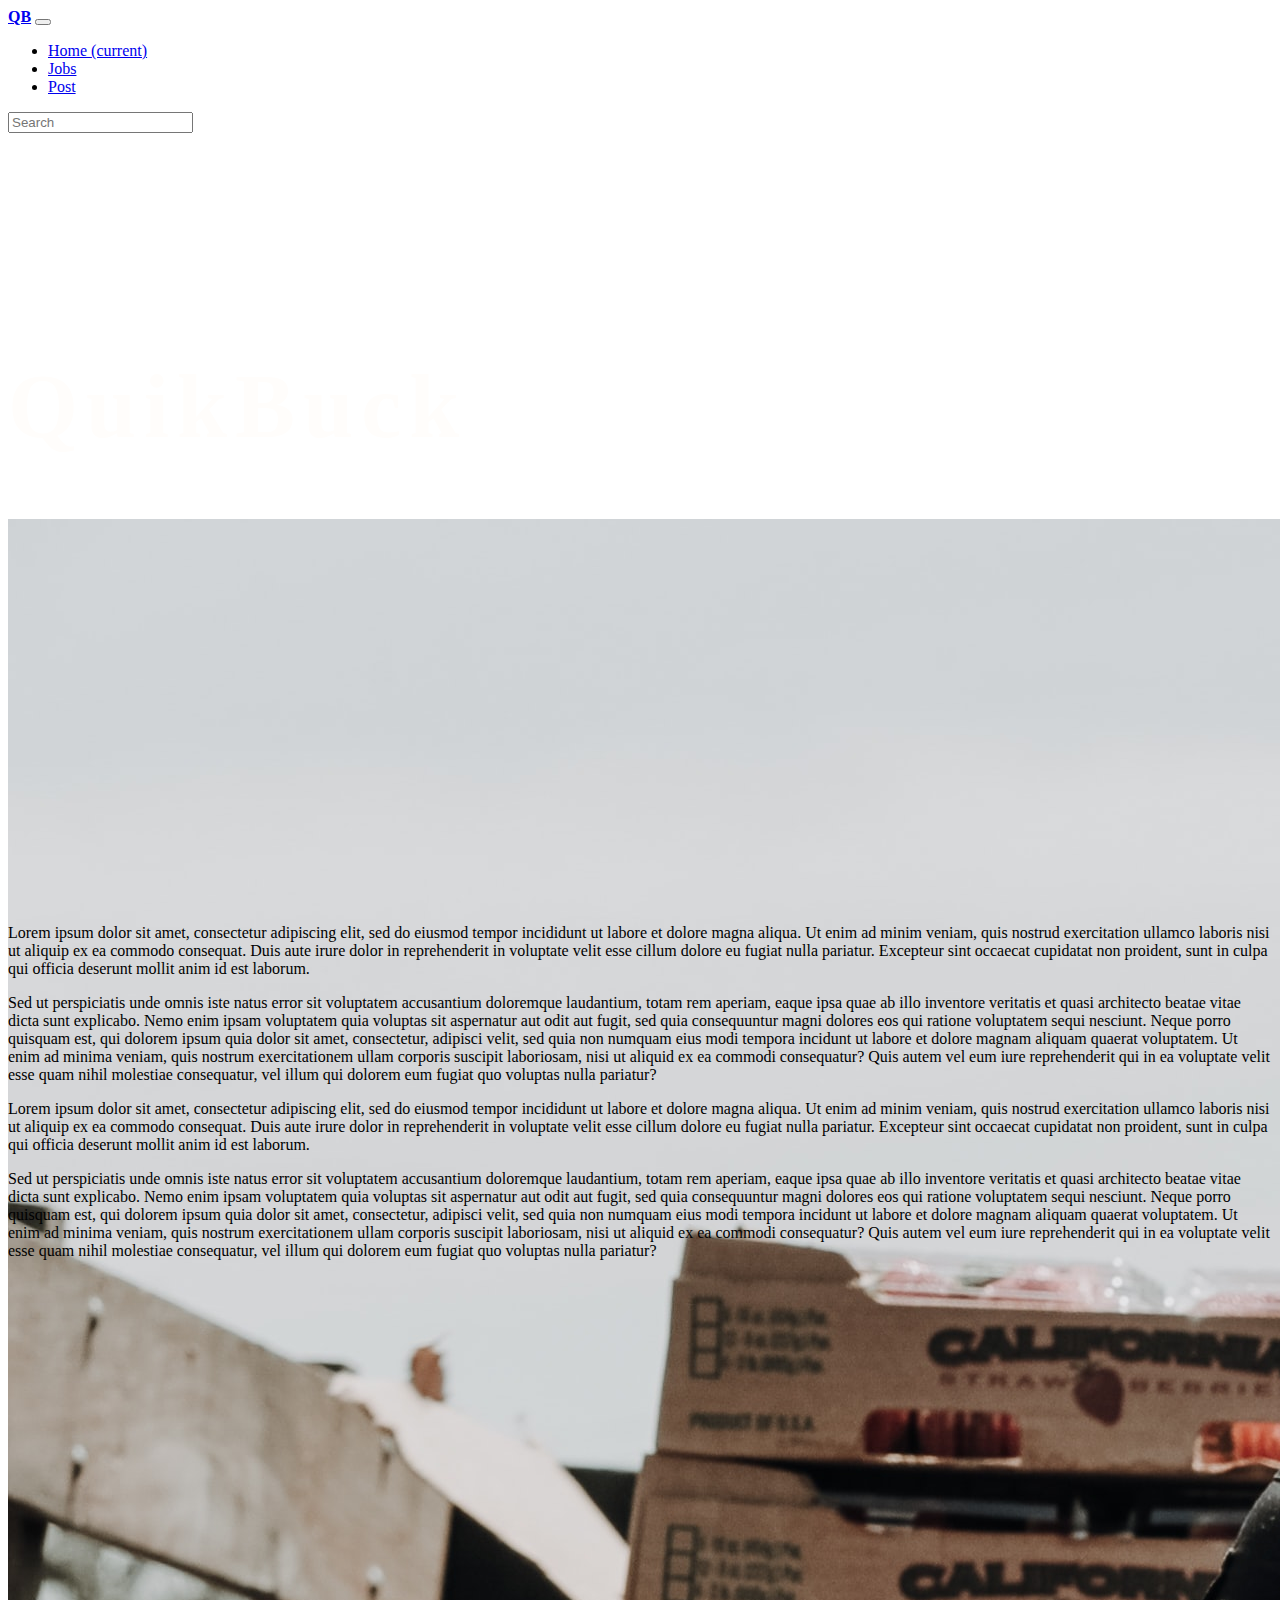
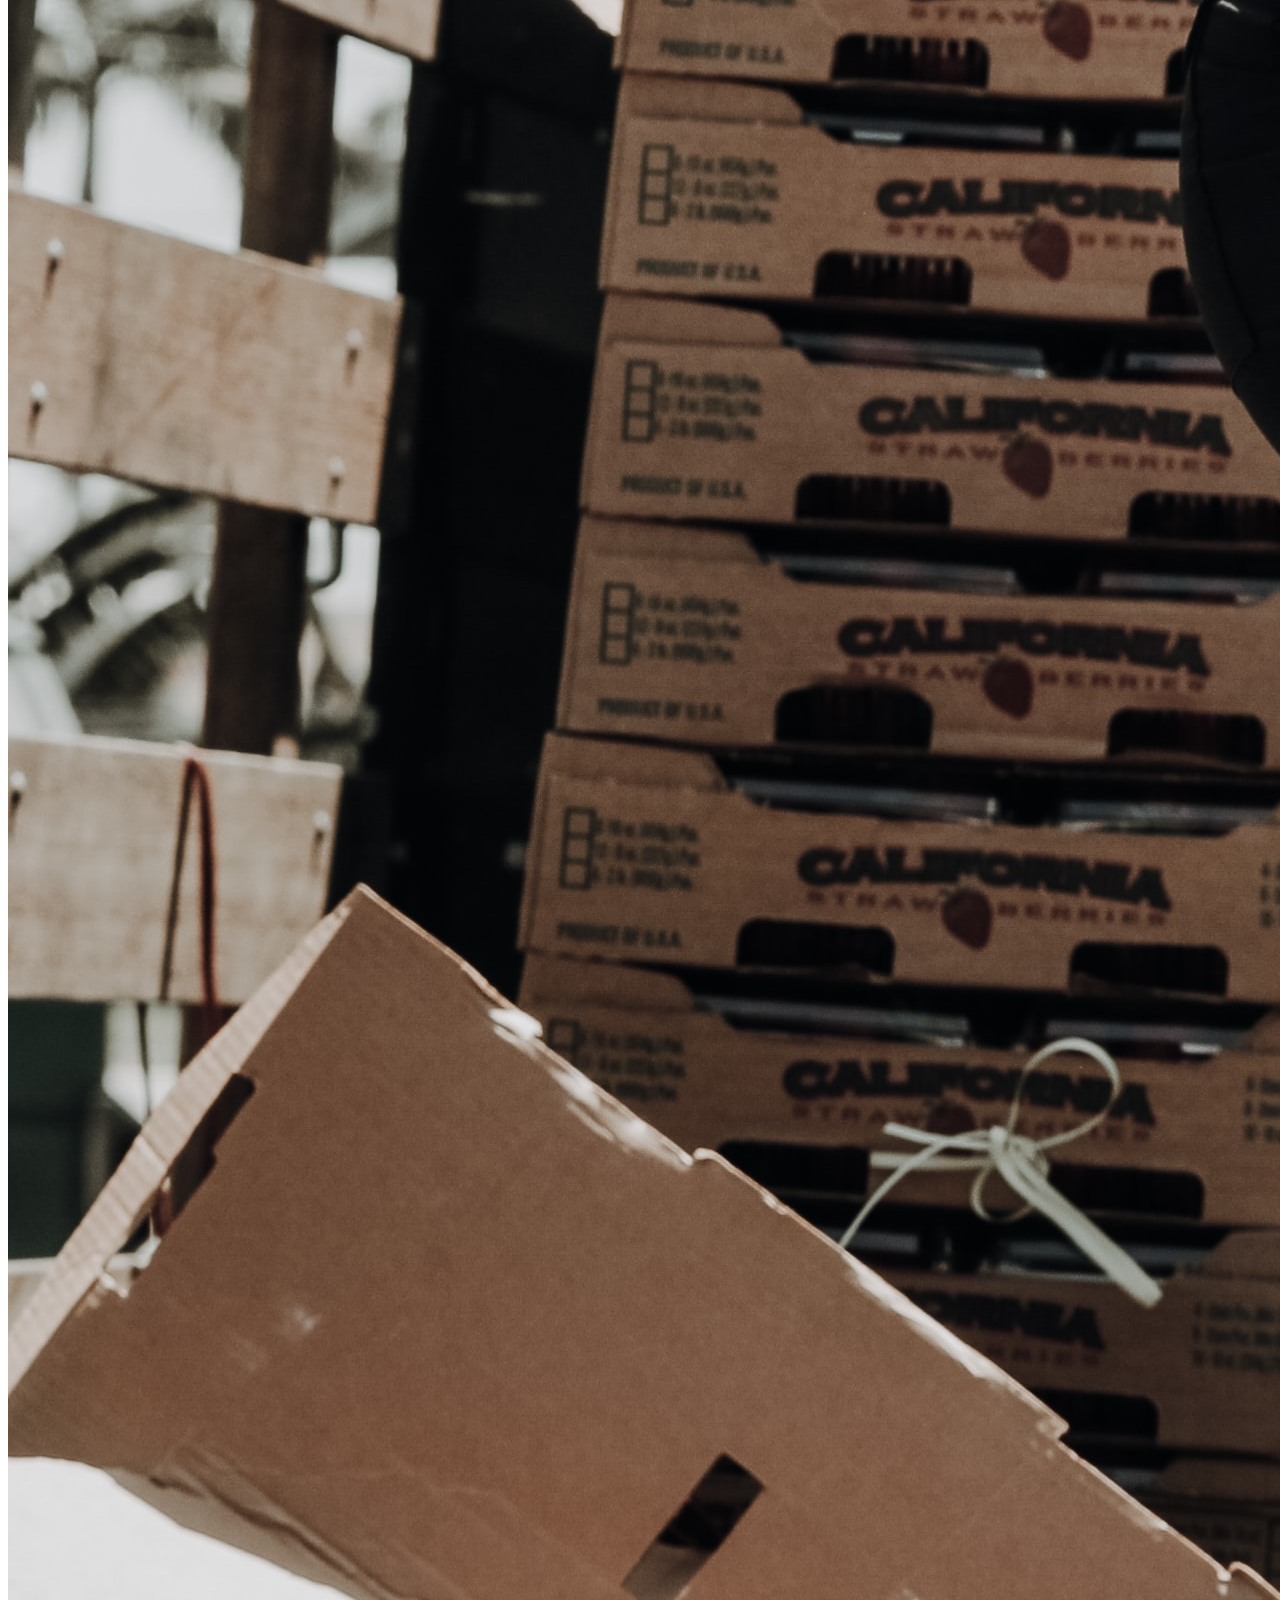
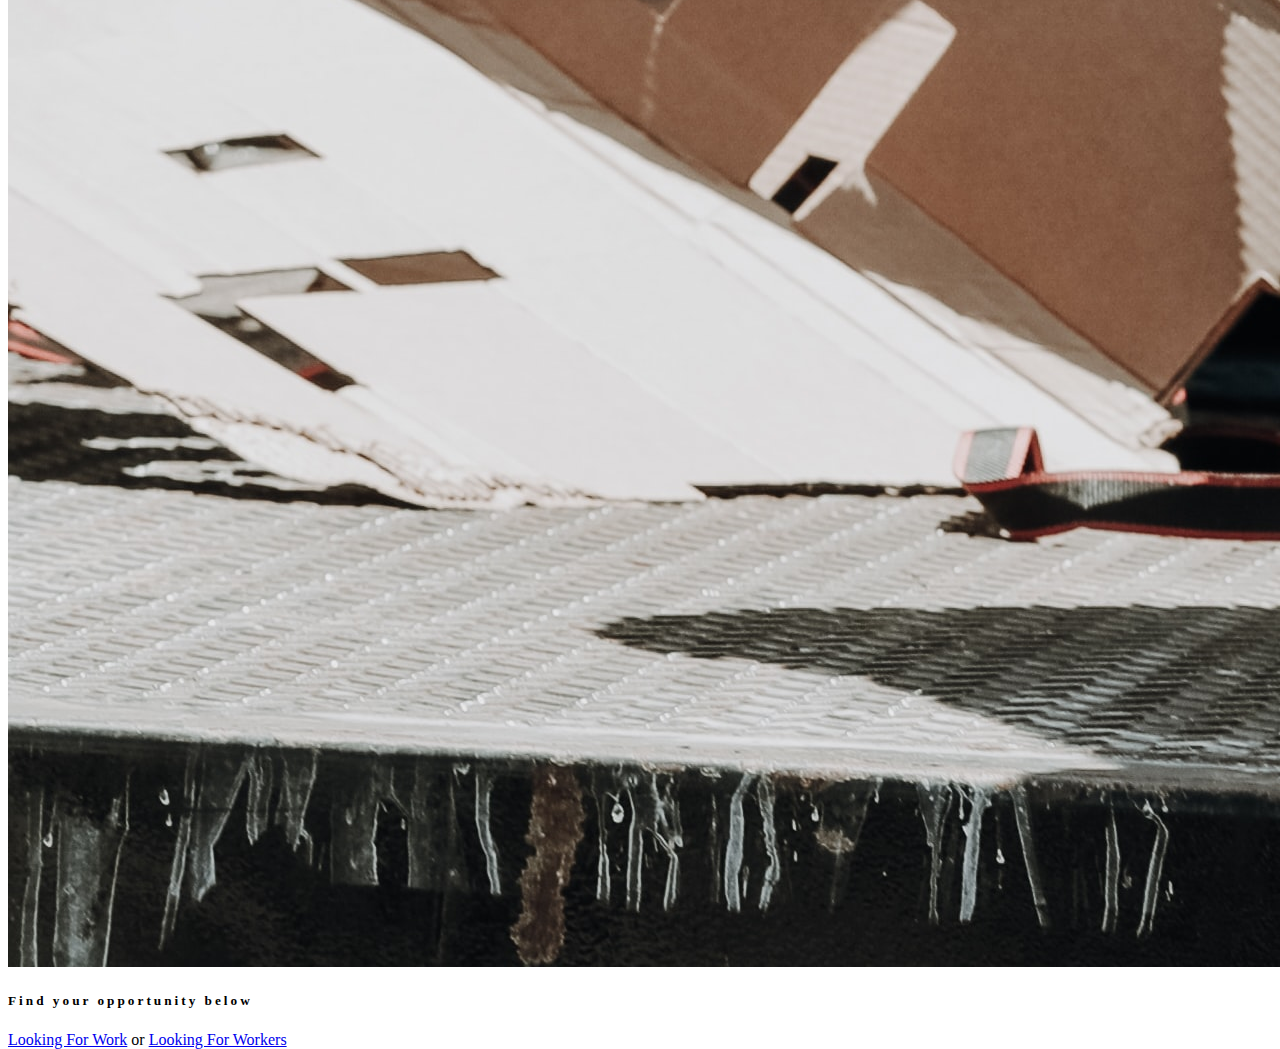
==== index.html @ 948f58cd "Working bootstrap template" ====
<!DOCTYPE html>
<html lang="en">
<head>
    <meta charset="UTF-8">
    <meta name="viewport" content="width=device-width, initial-scale=1.0">
    <title>QuikBuck</title>
<!-- CSS Needed for Bootstrap -->
    <link rel="stylesheet" href="https://cdn.jsdelivr.net/npm/bootstrap@4.5.3/dist/css/bootstrap.min.css" 
    integrity="sha384-TX8t27EcRE3e/ihU7zmQxVncDAy5uIKz4rEkgIXeMed4M0jlfIDPvg6uqKI2xXr2" crossorigin="anonymous">
<!-- CUSTOM STYLES -->
<link rel="stylesheet" href="styles.css">
</head>
<body>

        <header>
          <!--Navbar-->
          <nav class="navbar navbar-expand-lg navbar-dark fixed-top scrolling-navbar">
            <div class="container">
              <a class="navbar-brand" href="#"><strong>QB</strong></a>
              <button class="navbar-toggler" type="button" data-toggle="collapse" data-target="#navbarSupportedContent-7" aria-controls="navbarSupportedContent-7" aria-expanded="false" aria-label="Toggle navigation">
                <span class="navbar-toggler-icon"></span>
              </button>
              <div class="collapse navbar-collapse" id="navbarSupportedContent-7">
                <ul class="navbar-nav mr-auto">
                  <li class="nav-item active">
                    <a class="nav-link" href="#">Home <span class="sr-only">(current)</span></a>
                  </li>
                  <li class="nav-item">
                    <a class="nav-link" href="#">Jobs</a>
                  </li>
                  <li class="nav-item">
                    <a class="nav-link" href="#">Post</a>
                  </li>
                </ul>
                <form class="form-inline">
                  <div class="md-form my-0">
                    <input class="form-control mr-sm-2" type="text" placeholder="Search" aria-label="Search">
                  </div>
                </form>
              </div>
            </div>
          </nav>
          <!-- Navbar -->
          <!-- Full Page Intro -->
          <div class="view" style="background-image: url('jason-dent-eB1ziPSixlQ-unsplash.jpg'); background-repeat: no-repeat; background-size: cover; background-position: center center;">
        <div name="landing-header">
        </br>
            </br>
            </br>
            </br>
            </br>
            </br>
            </br>
            </br>
            </br>
            <h1 class="card-title offset-4" id="page-header">QuikBuck</h5>
        </div>
        
            <div id="landing-card">

            <div class="card offset-8 col align-self-center " style="width: 28rem;">
                <div class="row">
                    <div class="containter">
                <img src="joel-muniz-A4Ax1ApccfA-unsplash.jpg" class="card-img-top" alt="..."></div>
                <div class="card-body">
                  <h5 class="card-title">Find your opportunity below</h5>
                  
                  <a href="#" class="btn btn-primary">Looking For Work</a> or
                  <a href="#" class="btn btn-primary">Looking For Workers</a>
                </div>
            </div>
              </div>
        </div>


          </div>
          <!-- Full Page Intro -->
        </header>
        <!-- Main navigation -->
        <!--Main Layout-->
        <main>
          <div class="container">
            <!--Grid row-->
            <div class="row py-5">
              <!--Grid column-->
              <div class="col-md-12 text-center">
                <p>Lorem ipsum dolor sit amet, consectetur adipiscing elit, sed do eiusmod tempor incididunt ut labore et dolore magna aliqua. Ut enim ad minim veniam, quis nostrud exercitation ullamco laboris nisi ut aliquip ex ea commodo consequat. Duis aute irure dolor in reprehenderit in voluptate velit esse cillum dolore eu fugiat nulla pariatur. Excepteur sint occaecat cupidatat non proident, sunt in culpa qui officia deserunt mollit anim id est laborum.</p>
                <p>Sed ut perspiciatis unde omnis iste natus error sit voluptatem accusantium doloremque laudantium, totam rem aperiam, eaque ipsa quae ab illo inventore veritatis et quasi architecto beatae vitae dicta sunt explicabo. Nemo enim ipsam voluptatem quia voluptas sit aspernatur aut odit aut fugit, sed quia consequuntur magni dolores eos qui ratione voluptatem sequi nesciunt. Neque porro quisquam est, qui dolorem ipsum quia dolor sit amet, consectetur, adipisci velit, sed quia non numquam eius modi tempora incidunt ut labore et dolore magnam aliquam quaerat voluptatem. Ut enim ad minima veniam, quis nostrum exercitationem ullam corporis suscipit laboriosam, nisi ut aliquid ex ea commodi consequatur? Quis autem vel eum iure reprehenderit qui in ea voluptate velit esse quam nihil molestiae consequatur, vel illum qui dolorem eum fugiat quo voluptas nulla pariatur?</p>
                <p>Lorem ipsum dolor sit amet, consectetur adipiscing elit, sed do eiusmod tempor incididunt ut labore et dolore magna aliqua. Ut enim ad minim veniam, quis nostrud exercitation ullamco laboris nisi ut aliquip ex ea commodo consequat. Duis aute irure dolor in reprehenderit in voluptate velit esse cillum dolore eu fugiat nulla pariatur. Excepteur sint occaecat cupidatat non proident, sunt in culpa qui officia deserunt mollit anim id est laborum.</p>
                <p>Sed ut perspiciatis unde omnis iste natus error sit voluptatem accusantium doloremque laudantium, totam rem aperiam, eaque ipsa quae ab illo inventore veritatis et quasi architecto beatae vitae dicta sunt explicabo. Nemo enim ipsam voluptatem quia voluptas sit aspernatur aut odit aut fugit, sed quia consequuntur magni dolores eos qui ratione voluptatem sequi nesciunt. Neque porro quisquam est, qui dolorem ipsum quia dolor sit amet, consectetur, adipisci velit, sed quia non numquam eius modi tempora incidunt ut labore et dolore magnam aliquam quaerat voluptatem. Ut enim ad minima veniam, quis nostrum exercitationem ullam corporis suscipit laboriosam, nisi ut aliquid ex ea commodi consequatur? Quis autem vel eum iure reprehenderit qui in ea voluptate velit esse quam nihil molestiae consequatur, vel illum qui dolorem eum fugiat quo voluptas nulla pariatur?</p>
              </div>
              <!--Grid column-->
            </div>
            <!--Grid row-->
          </div>
        </main>
        <!--Main Layout-->

    </body>

<!-- Javascript needed for Bootstrap -->
    <script src="https://code.jquery.com/jquery-3.5.1.slim.min.js" 
    integrity="sha384-DfXdz2htPH0lsSSs5nCTpuj/zy4C+OGpamoFVy38MVBnE+IbbVYUew+OrCXaRkfj" 
    crossorigin="anonymous"></script>
    <script src="https://cdn.jsdelivr.net/npm/popper.js@1.16.1/dist/umd/popper.min.js" 
    integrity="sha384-9/reFTGAW83EW2RDu2S0VKaIzap3H66lZH81PoYlFhbGU+6BZp6G7niu735Sk7lN" 
    crossorigin="anonymous"></script>
    <script src="https://cdn.jsdelivr.net/npm/bootstrap@4.5.3/dist/js/bootstrap.min.js" 
    integrity="sha384-w1Q4orYjBQndcko6MimVbzY0tgp4pWB4lZ7lr30WKz0vr/aWKhXdBNmNb5D92v7s" 
    crossorigin="anonymous"></script>
</body>
</html>
---- styles.css ----
html,
body,
header,
.view {
  height: 100%;
}

@media (max-width: 740px) {
  html,
  body,
  header,
  .view {
    height: 100vh;
  }
}

.top-nav-collapse {
  background-color: #78909c !important;
}

.navbar:not(.top-nav-collapse) {
  background: transparent !important;
}

@media (max-width: 991px) {
  .navbar:not(.top-nav-collapse) {
    background: #78909c !important;
  }
}

h1 {
  letter-spacing: 8px;
}

h5 {
  letter-spacing: 3px;
}

.hr-light {
  border-top: 3px solid #fff;
  width: 80px;
}

#page-header {
    color: rgb(255, 253, 251);
    font-size: 90px;
    text-shadow: rgba(231, 222, 210, 0);
    text-shadow: black;
}
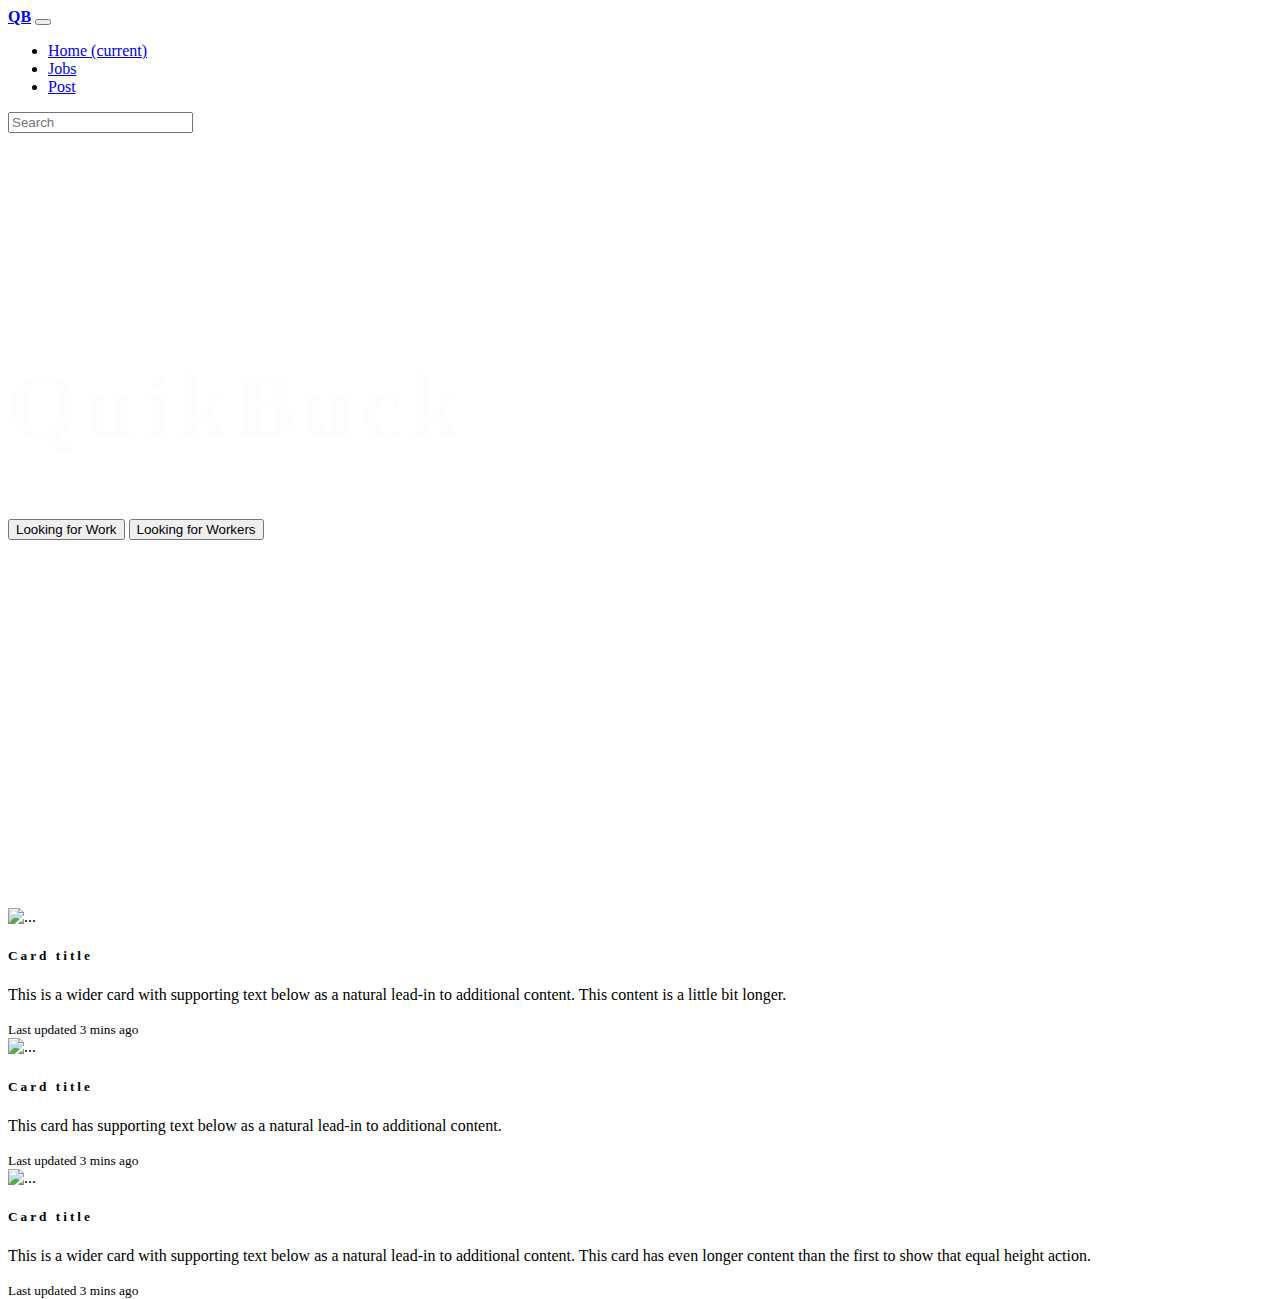
==== commit e2cae0e2: "added card elements" ====
--- a/index.html
+++ b/index.html
@@ -55,23 +55,10 @@
             </br>
             <h1 class="card-title offset-4" id="page-header">QuikBuck</h5>
         </div>
-        
-            <div id="landing-card">
-
-            <div class="card offset-8 col align-self-center " style="width: 28rem;">
-                <div class="row">
-                    <div class="containter">
-                <img src="joel-muniz-A4Ax1ApccfA-unsplash.jpg" class="card-img-top" alt="..."></div>
-                <div class="card-body">
-                  <h5 class="card-title">Find your opportunity below</h5>
-                  
-                  <a href="#" class="btn btn-primary">Looking For Work</a> or
-                  <a href="#" class="btn btn-primary">Looking For Workers</a>
-                </div>
-            </div>
-              </div>
-        </div>
-
+        <div id="lfw-buttons" class="expand-lg col-4">
+        <button type="button" class="btn btn-primary btn-lg">Looking for Work</button>
+        <button type="button" class="btn btn-primary btn-lg">Looking for Workers</button>
+      </div>
 
           </div>
           <!-- Full Page Intro -->
@@ -79,19 +66,37 @@
         <!-- Main navigation -->
         <!--Main Layout-->
         <main>
-          <div class="container">
-            <!--Grid row-->
-            <div class="row py-5">
-              <!--Grid column-->
-              <div class="col-md-12 text-center">
-                <p>Lorem ipsum dolor sit amet, consectetur adipiscing elit, sed do eiusmod tempor incididunt ut labore et dolore magna aliqua. Ut enim ad minim veniam, quis nostrud exercitation ullamco laboris nisi ut aliquip ex ea commodo consequat. Duis aute irure dolor in reprehenderit in voluptate velit esse cillum dolore eu fugiat nulla pariatur. Excepteur sint occaecat cupidatat non proident, sunt in culpa qui officia deserunt mollit anim id est laborum.</p>
-                <p>Sed ut perspiciatis unde omnis iste natus error sit voluptatem accusantium doloremque laudantium, totam rem aperiam, eaque ipsa quae ab illo inventore veritatis et quasi architecto beatae vitae dicta sunt explicabo. Nemo enim ipsam voluptatem quia voluptas sit aspernatur aut odit aut fugit, sed quia consequuntur magni dolores eos qui ratione voluptatem sequi nesciunt. Neque porro quisquam est, qui dolorem ipsum quia dolor sit amet, consectetur, adipisci velit, sed quia non numquam eius modi tempora incidunt ut labore et dolore magnam aliquam quaerat voluptatem. Ut enim ad minima veniam, quis nostrum exercitationem ullam corporis suscipit laboriosam, nisi ut aliquid ex ea commodi consequatur? Quis autem vel eum iure reprehenderit qui in ea voluptate velit esse quam nihil molestiae consequatur, vel illum qui dolorem eum fugiat quo voluptas nulla pariatur?</p>
-                <p>Lorem ipsum dolor sit amet, consectetur adipiscing elit, sed do eiusmod tempor incididunt ut labore et dolore magna aliqua. Ut enim ad minim veniam, quis nostrud exercitation ullamco laboris nisi ut aliquip ex ea commodo consequat. Duis aute irure dolor in reprehenderit in voluptate velit esse cillum dolore eu fugiat nulla pariatur. Excepteur sint occaecat cupidatat non proident, sunt in culpa qui officia deserunt mollit anim id est laborum.</p>
-                <p>Sed ut perspiciatis unde omnis iste natus error sit voluptatem accusantium doloremque laudantium, totam rem aperiam, eaque ipsa quae ab illo inventore veritatis et quasi architecto beatae vitae dicta sunt explicabo. Nemo enim ipsam voluptatem quia voluptas sit aspernatur aut odit aut fugit, sed quia consequuntur magni dolores eos qui ratione voluptatem sequi nesciunt. Neque porro quisquam est, qui dolorem ipsum quia dolor sit amet, consectetur, adipisci velit, sed quia non numquam eius modi tempora incidunt ut labore et dolore magnam aliquam quaerat voluptatem. Ut enim ad minima veniam, quis nostrum exercitationem ullam corporis suscipit laboriosam, nisi ut aliquid ex ea commodi consequatur? Quis autem vel eum iure reprehenderit qui in ea voluptate velit esse quam nihil molestiae consequatur, vel illum qui dolorem eum fugiat quo voluptas nulla pariatur?</p>
+          <div class="card-group">
+            <div class="card">
+              <img src="..." class="card-img-top" alt="...">
+              <div class="card-body">
+                <h5 class="card-title">Card title</h5>
+                <p class="card-text">This is a wider card with supporting text below as a natural lead-in to additional content. This content is a little bit longer.</p>
               </div>
-              <!--Grid column-->
+              <div class="card-footer">
+                <small class="text-muted">Last updated 3 mins ago</small>
+              </div>
             </div>
-            <!--Grid row-->
+            <div class="card">
+              <img src="..." class="card-img-top" alt="...">
+              <div class="card-body">
+                <h5 class="card-title">Card title</h5>
+                <p class="card-text">This card has supporting text below as a natural lead-in to additional content.</p>
+              </div>
+              <div class="card-footer">
+                <small class="text-muted">Last updated 3 mins ago</small>
+              </div>
+            </div>
+            <div class="card">
+              <img src="..." class="card-img-top" alt="...">
+              <div class="card-body">
+                <h5 class="card-title">Card title</h5>
+                <p class="card-text">This is a wider card with supporting text below as a natural lead-in to additional content. This card has even longer content than the first to show that equal height action.</p>
+              </div>
+              <div class="card-footer">
+                <small class="text-muted">Last updated 3 mins ago</small>
+              </div>
+            </div>
           </div>
         </main>
         <!--Main Layout-->
--- a/styles.css
+++ b/styles.css
@@ -46,4 +46,5 @@
     font-size: 90px;
     text-shadow: rgba(231, 222, 210, 0);
     text-shadow: black;
-}+}
+
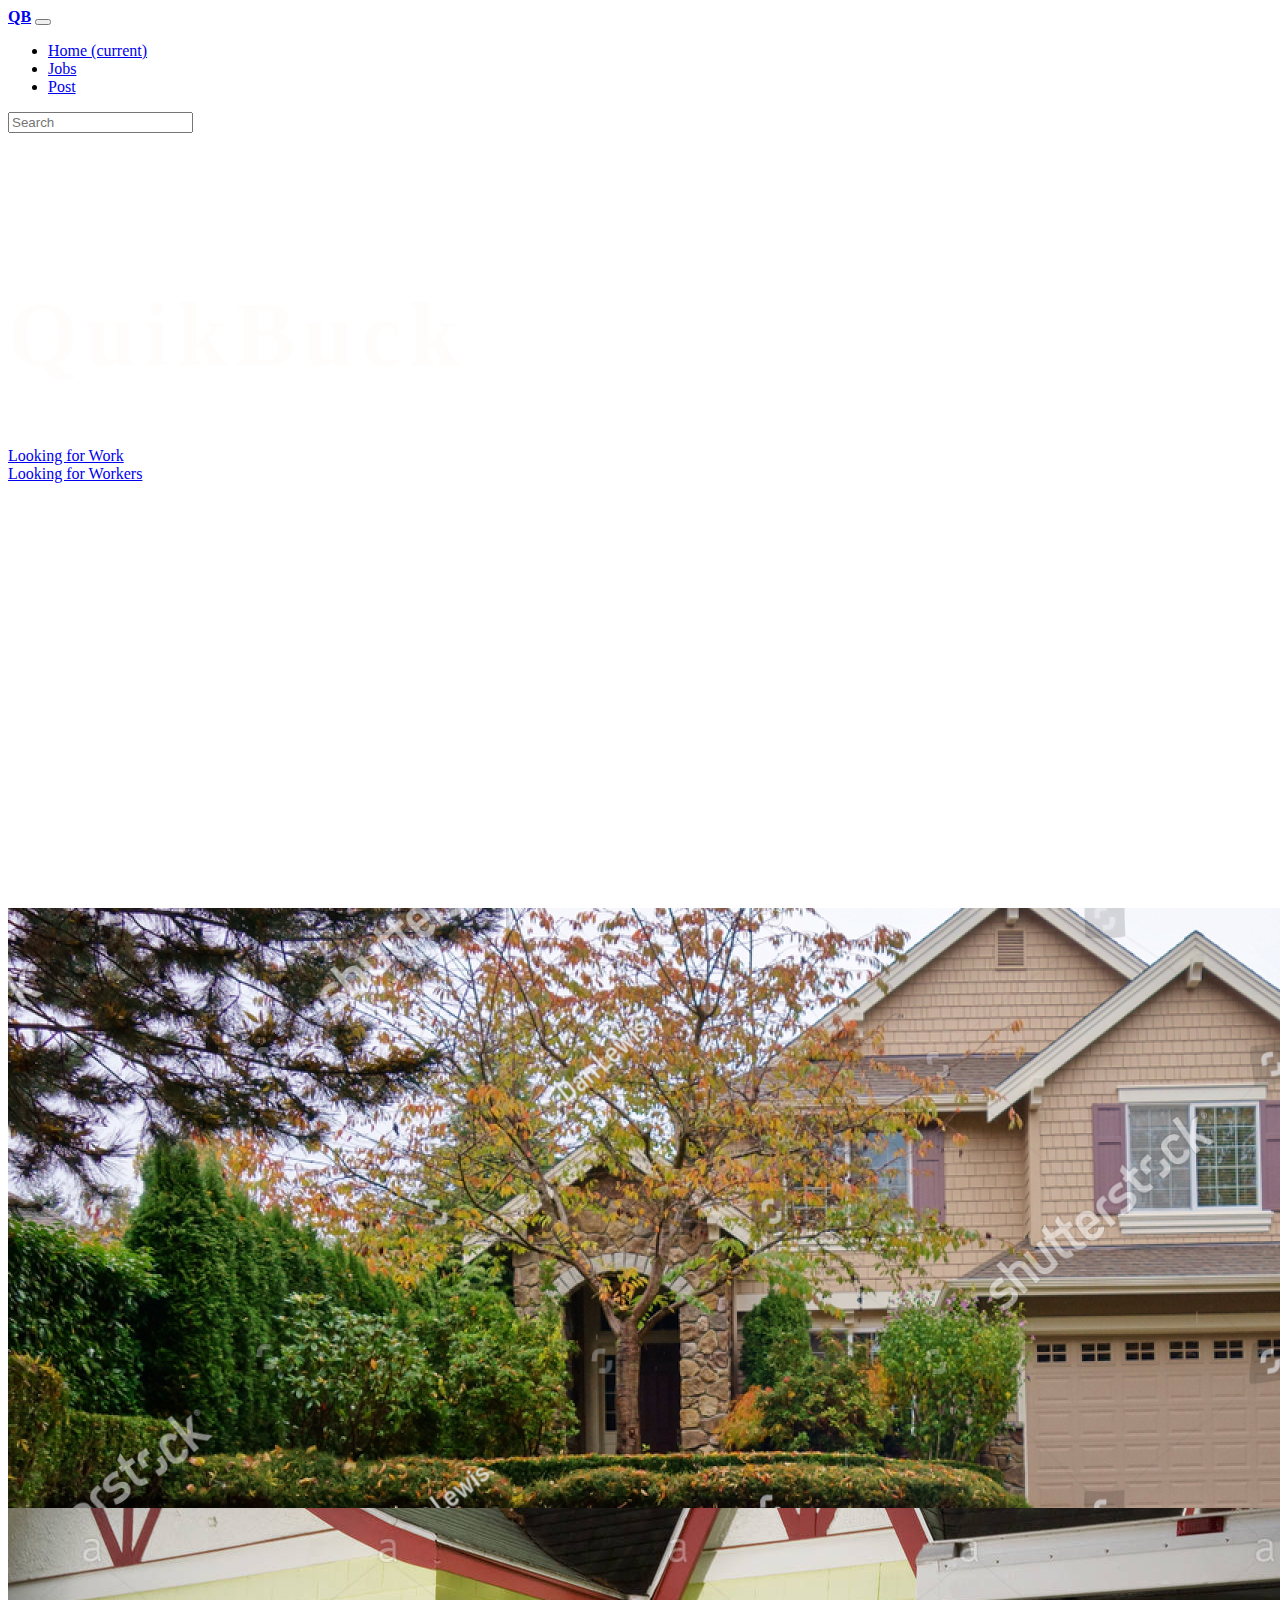
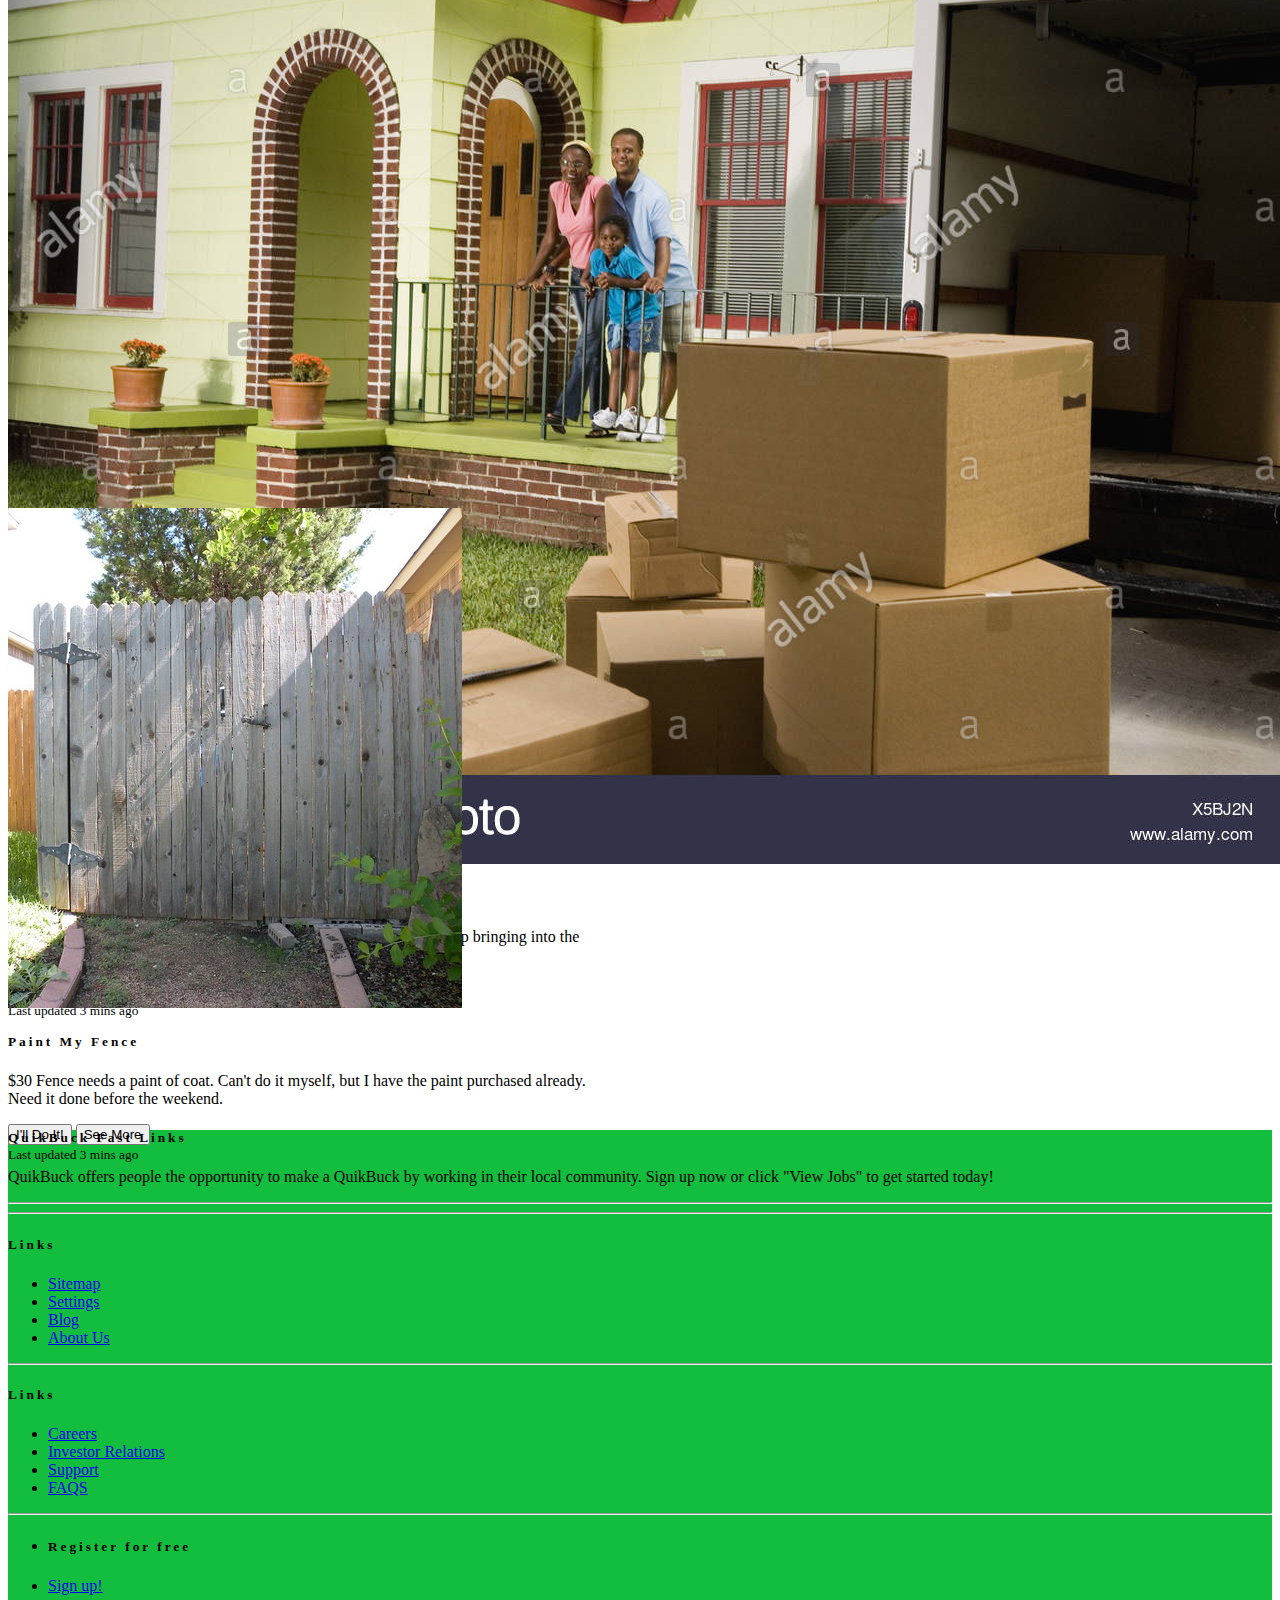
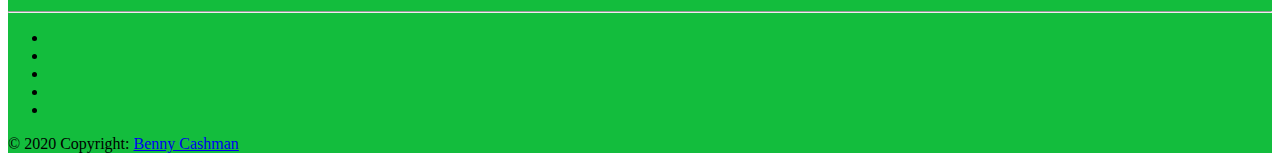
==== commit f43d4007: "Added working Jobs page" ====
--- a/index.html
+++ b/index.html
@@ -26,7 +26,7 @@
                     <a class="nav-link" href="#">Home <span class="sr-only">(current)</span></a>
                   </li>
                   <li class="nav-item">
-                    <a class="nav-link" href="#">Jobs</a>
+                    <a class="nav-link" href="lookingforwork.html">Jobs</a>
                   </li>
                   <li class="nav-item">
                     <a class="nav-link" href="#">Post</a>
@@ -42,22 +42,21 @@
           </nav>
           <!-- Navbar -->
           <!-- Full Page Intro -->
-          <div class="view" style="background-image: url('jason-dent-eB1ziPSixlQ-unsplash.jpg'); background-repeat: no-repeat; background-size: cover; background-position: center center;">
-        <div name="landing-header">
-        </br>
-            </br>
-            </br>
-            </br>
-            </br>
-            </br>
-            </br>
-            </br>
-            </br>
+        
+          <div class="view align-self-center jumbotron jumbotron-fluid pb-5 align-content-center" 
+          style="background-image: url('jason-dent-eB1ziPSixlQ-unsplash.jpg'); background-repeat: no-repeat; background-size: cover; background-position: center center;">
+        <div name="landing-header" class="">
+        </br>
+        </br>
+        </br>
+        </br>
+        </br>
+      
             <h1 class="card-title offset-4" id="page-header">QuikBuck</h5>
         </div>
-        <div id="lfw-buttons" class="expand-lg col-4">
-        <button type="button" class="btn btn-primary btn-lg">Looking for Work</button>
-        <button type="button" class="btn btn-primary btn-lg">Looking for Workers</button>
+        <div id="lfw-buttons" class="expand-lg d-flex flex-column">
+        <a class="btn btn-primary btn-lg d-flex justify-content-center m-auto " href="lookingforwork.html" role="button">Looking for Work </a> <br>
+        <a class="btn btn-primary btn-lg d-flex justify-content-center m-auto " href="lookingforworkers.html" role="button">Looking for Workers </a>
       </div>
 
           </div>
@@ -67,31 +66,45 @@
         <!--Main Layout-->
         <main>
           <div class="card-group">
-            <div class="card">
-              <img src="..." class="card-img-top" alt="...">
+            <div class="card"id="job-cards" >
+              <img src="rakeleaves.jpg" class="card-img-top" alt="..." id="job-card-image">
               <div class="card-body">
-                <h5 class="card-title">Card title</h5>
-                <p class="card-text">This is a wider card with supporting text below as a natural lead-in to additional content. This content is a little bit longer.</p>
+                <h5 class="card-title"> Rake Leaves On Yard</h5>
+                <p class="card-text">$60 This is a wider card with supporting text below as a natural lead-in to additional content. This content is a little bit longer.</p>
+              </div>
+              <div class=" offset-3">
+                <button type="button" class="btn btn-primary btn-lg">I'll Do It!</button>
+                <button type="button" class="btn btn-primary btn-lg">See More</button>
               </div>
               <div class="card-footer">
                 <small class="text-muted">Last updated 3 mins ago</small>
               </div>
             </div>
-            <div class="card">
-              <img src="..." class="card-img-top" alt="...">
+            <div class="card" id="job-cards">
+              <img src="moving.jpg" class="card-img-top" alt="..." id="job-card-image">
               <div class="card-body">
-                <h5 class="card-title">Card title</h5>
-                <p class="card-text">This card has supporting text below as a natural lead-in to additional content.</p>
+                <h5 class="card-title">We Need Someone To Help Us Move</h5>
+                <p class="card-text"> $100 We have a large u-haul truck and some furniture that
+                  we need help bringing into the house. Some of the items are heavy. Should take an entire day
+                </p>
+              </div>
+              <div class="offset-3">
+                <button type="button" class="btn btn-primary btn-lg">I'll Do It!</button>
+                <button type="button" class="btn btn-primary btn-lg">See More</button>
               </div>
               <div class="card-footer">
                 <small class="text-muted">Last updated 3 mins ago</small>
               </div>
             </div>
-            <div class="card">
-              <img src="..." class="card-img-top" alt="...">
+            <div class="card" id="job-cards">
+              <img src="paintfence.jpg" class="card-img-top" alt="..." id="job-card-image">
               <div class="card-body">
-                <h5 class="card-title">Card title</h5>
-                <p class="card-text">This is a wider card with supporting text below as a natural lead-in to additional content. This card has even longer content than the first to show that equal height action.</p>
+                <h5 class="card-title">Paint My Fence</h5>
+                <p class="card-text">$30 Fence needs a paint of coat. Can't do it myself, but I have the paint purchased already. Need it done before the weekend.</p>
+              </div>
+              <div class="offset-3">
+                <button type="button" class="btn btn-primary btn-lg">I'll Do It!</button>
+                <button type="button" class="btn btn-primary btn-lg">See More</button>
               </div>
               <div class="card-footer">
                 <small class="text-muted">Last updated 3 mins ago</small>
@@ -99,8 +112,150 @@
             </div>
           </div>
         </main>
-        <!--Main Layout-->
-
+     
+        <!-- Footer -->
+<!-- Footer -->
+<footer class="page-footer font-small color-dark pt-4" id="footer-content">
+
+  <!-- Footer Links -->
+  <div class="container text-center text-md-left">
+
+    <!-- Grid row -->
+    <div class="row">
+
+      <!-- Grid column -->
+      <div class="col-md-4 mx-auto">
+
+        <!-- Content -->
+        <h5 class="font-weight-bold text-uppercase mt-3 mb-4">QuikBuck Fast Links</h5>
+        <p>QuikBuck offers people the opportunity to make a QuikBuck by working in their
+          local community. Sign up now or click "View Jobs" to get started today!
+        </p>
+
+      </div>
+      <!-- Grid column -->
+
+      <hr class="clearfix w-100 d-md-none">
+
+      <!-- Grid column -->
+      <div class="col-md-2 mx-auto">
+
+        
+
+      </div>
+      <!-- Grid column -->
+
+      <hr class="clearfix w-100 d-md-none">
+
+      <!-- Grid column -->
+      <div class="col-md-2 mx-auto">
+
+        <!-- Links -->
+        <h5 class="font-weight-bold text-uppercase mt-3 mb-4">Links</h5>
+
+        <ul class="list-unstyled">
+          <li>
+            <a href="#!">Sitemap</a>
+          </li>
+          <li>
+            <a href="#!">Settings</a>
+          </li>
+          <li>
+            <a href="#!">Blog</a>
+          </li>
+          <li>
+            <a href="#!">About Us</a>
+          </li>
+        </ul>
+
+      </div>
+      <!-- Grid column -->
+
+      <hr class="clearfix w-100 d-md-none">
+
+      <!-- Grid column -->
+      <div class="col-md-2 mx-auto">
+
+        <!-- Links -->
+        <h5 class="font-weight-bold text-uppercase mt-3 mb-4">Links</h5>
+
+        <ul class="list-unstyled">
+          <li>
+            <a href="#!">Careers</a>
+          </li>
+          <li>
+            <a href="#!">Investor Relations</a>
+          </li>
+          <li>
+            <a href="#!">Support</a>
+          </li>
+          <li>
+            <a href="#!">FAQS</a>
+          </li>
+        </ul>
+
+      </div>
+      <!-- Grid column -->
+
+    </div>
+    <!-- Grid row -->
+
+  </div>
+  <!-- Footer Links -->
+
+  <hr>
+
+  <!-- Call to action -->
+  <ul class="list-unstyled list-inline text-center py-2">
+    <li class="list-inline-item">
+      <h5 class="mb-1">Register for free</h5>
+    </li>
+    <li class="list-inline-item">
+      <a href="#!" class="btn btn-danger btn-rounded">Sign up!</a>
+    </li>
+  </ul>
+  <!-- Call to action -->
+
+  <hr>
+
+  <!-- Social buttons -->
+  <ul class="list-unstyled list-inline text-center">
+    <li class="list-inline-item">
+      <a class="btn-floating btn-fb mx-1">
+        <i class="fab fa-facebook-f"> </i>
+      </a>
+    </li>
+    <li class="list-inline-item">
+      <a class="btn-floating btn-tw mx-1">
+        <i class="fab fa-twitter"> </i>
+      </a>
+    </li>
+    <li class="list-inline-item">
+      <a class="btn-floating btn-gplus mx-1">
+        <i class="fab fa-google-plus-g"> </i>
+      </a>
+    </li>
+    <li class="list-inline-item">
+      <a class="btn-floating btn-li mx-1">
+        <i class="fab fa-linkedin-in"> </i>
+      </a>
+    </li>
+    <li class="list-inline-item">
+      <a class="btn-floating btn-dribbble mx-1">
+        <i class="fab fa-dribbble"> </i>
+      </a>
+    </li>
+  </ul>
+  <!-- Social buttons -->
+
+  <!-- Copyright -->
+  <div class="footer-copyright text-center py-3">© 2020 Copyright:
+    <a href="#"> Benny Cashman</a>
+  </div>
+  <!-- Copyright -->
+
+</footer>
+<!-- Footer -->
     </body>
 
 <!-- Javascript needed for Bootstrap -->
--- a/styles.css
+++ b/styles.css
@@ -1,8 +1,11 @@
 html,
-body,
-header,
+body,header,
 .view {
   height: 100%;
+}
+
+#lookingforwordhead {
+  height: 0%
 }
 
 @media (max-width: 740px) {
@@ -46,5 +49,20 @@
     font-size: 90px;
     text-shadow: rgba(231, 222, 210, 0);
     text-shadow: black;
+    
+}
+#job-cards {
+  max-width: 600px;
+  max-height: 600px;
 }
 
+#job-card-image{
+  max-width: auto;
+  max-height: 40%;
+}
+
+
+
+#footer-content {
+  background-color: rgb(19, 189, 61);
+}